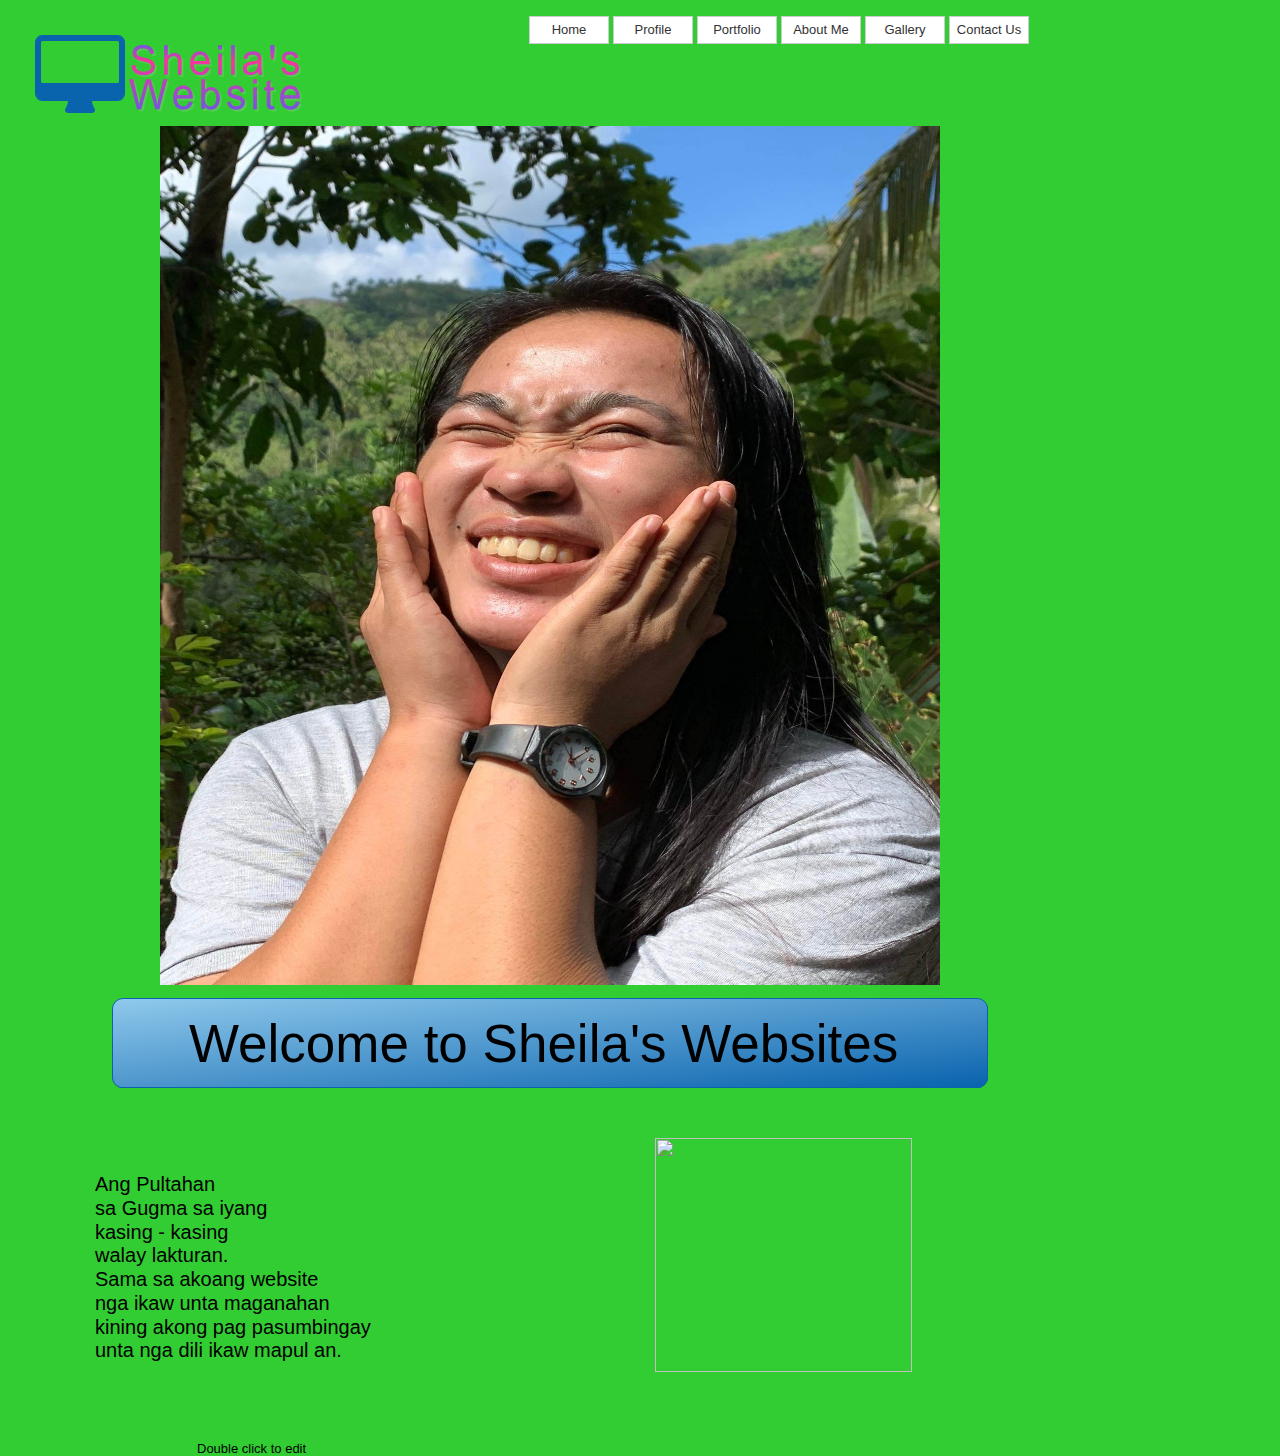
==== index.html @ 4a98b2b4 "Add files via upload" ====
<!doctype html>
<html>
<head>
<meta charset="utf-8">
<title>home</title>
<meta name="generator" content="WYSIWYG Web Builder 17 - https://www.wysiwygwebbuilder.com">
<link href="css/font-awesome.min.css" rel="stylesheet">
<link href="css/FINAL_PORTFOLIO.css" rel="stylesheet">
<link href="css/index.css" rel="stylesheet">
</head>
<body>

<div id="wb_IconFont1" style="position:absolute;left:35px;top:29px;width:84px;height:97px;text-align:center;z-index:1;">
<div id="IconFont1"><i class="fa fa-desktop"></i></div></div>
<div id="wb_TextArt1" style="position:absolute;left:128px;top:44px;width:175px;height:67px;z-index:2;">
<img src="images/img0001.png" id="TextArt1" alt="Sheila&apos;s Website" title="Sheila&apos;s Website" width="175" height="67" style="width:175px;height:67px;"></div>
<picture id="wb_Picture1" style="position:absolute;left:160px;top:126px;width:780px;height:859px;z-index:3">
<img src="images/me.jpg" id="Picture1" alt="" width="780" height="1040">
</picture>
<div id="wb_Shape1" style="position:absolute;left:112px;top:998px;width:876px;height:90px;z-index:4;">
<img src="images/img0002.png" id="Shape1" alt="" width="876" height="90" style="width:876px;height:90px;"></div>
<div id="wb_Text1" style="position:absolute;left:189px;top:1013px;width:723px;height:60px;z-index:5;">
<span style="color:#000000;font-family:Arial;font-size:53px;">Welcome to Sheila's Websites</span></div>
<div id="wb_Shape2" style="position:absolute;left:48px;top:1138px;width:532px;height:270px;z-index:6;">
<span style="color:#ae34eb; <img src="image/img0003.png" id="Shape2" alt="" width="532" height="270" style="width:532px;height:270px;"></div>
<div id="wb_Text2" style="position:absolute;left:95px;top:1173px;width:382px;height:15px;z-index:7;">
<span style="color:#000000;font-family:Arial;font-size:20px;">Ang Pultahan <br>   sa Gugma sa iyang <br>   kasing - kasing <br>  walay lakturan. <br>

Sama sa akoang website  <br>  nga ikaw unta maganahan <br>   kining akong pag pasumbingay <br>   unta nga dili ikaw mapul an.</span></div>
<picture id="wb_Picture2" style="position:absolute;left:655px;top:1138px;width:257px;height:234px;z-index:8">
<img src="images/boquet of flowers.jpeg" id="Picture2" alt="" width="257" height="171">
</picture>
<div id="wb_Text3" style="position:absolute;left:197px;top:1441px;width:344px;height:15px;z-index:9;">
<span style="color:#000000;font-family:Arial;font-size:13px;">Double click to edit</span></div>
<div id="wb_CssMenu1" style="position:absolute;left:529px;top:16px;width:524px;height:28px;z-index:10;">
<ul id="CssMenu1" role="menubar" class="nav">
<li role="menuitem" class="nav-item firstmain"><a class="nav-link" href="./index.html" target="_self">Home</a>
</li>
<li role="menuitem" class="nav-item"><a class="nav-link" href="./Profile.html" target="_self">Profile</a>
</li>
<li role="menuitem" class="nav-item"><a class="nav-link" href="./Portfolio.html" target="_self">Portfolio</a>
</li>
<li role="menuitem" class="nav-item"><a class="nav-link" href="./About-Me.html" target="_self">About&nbsp;Me</a>
</li>
<li role="menuitem" class="nav-item"><a class="nav-link" href="./Gallery-page.html" target="_self">Gallery</a>
</li>
<li role="menuitem" class="nav-item"><a class="nav-link" href="./Contact-Us-Page.html" target="_self">Contact&nbsp;Us</a>
</li>
</ul>
</div>
</body>
</html>
---- css/FINAL_PORTFOLIO.css ----
h1, .h1
{
   font-family: Arial;
   font-weight: bold;
   font-size: 32px;
   text-decoration: none;
   color: #000000;
   background-color: transparent;
   margin: 0 0 0 0;
   padding: 0 0 0 0;
   display: inline-block;
}
h2, .h2
{
   font-family: Arial;
   font-weight: bold;
   font-size: 27px;
   text-decoration: none;
   color: #000000;
   background-color: transparent;
   margin: 0 0 0 0;
   padding: 0 0 0 0;
   display: inline-block;
}
h3, .h3
{
   font-family: Arial;
   font-weight: bold;
   font-size: 24px;
   text-decoration: none;
   color: #000000;
   background-color: transparent;
   margin: 0 0 0 0;
   padding: 0 0 0 0;
   display: inline-block;
}
h4, .h4
{
   font-family: Arial;
   font-weight: bold;
   font-size: 21px;
   font-style: italic;
   text-decoration: none;
   color: #000000;
   background-color: transparent;
   margin: 0 0 0 0;
   padding: 0 0 0 0;
   display: inline-block;
}
h5, .h5
{
   font-family: Arial;
   font-weight: bold;
   font-size: 19px;
   text-decoration: none;
   color: #000000;
   background-color: transparent;
   margin: 0 0 0 0;
   padding: 0 0 0 0;
   display: inline-block;
}
h6, .h6
{
   font-family: Arial;
   font-weight: bold;
   font-size: 16px;
   text-decoration: none;
   color: #000000;
   background-color: transparent;
   margin: 0 0 0 0;
   padding: 0 0 0 0;
   display: inline-block;
}
.CustomStyle
{
   font-family: "Courier New";
   font-weight: bold;
   font-size: 16px;
   text-decoration: none;
   color: #2E74B5;
   background-color: transparent;
}
---- css/index.css ----
body
{
   background-color: #32CD32;
   background-image: url('images/index_bkgrnd.png');
   background-repeat: repeat-x;
   color: #000000;
   font-family: Arial;
   font-weight: normal;
   font-size: 13px;
   line-height: 1.1875;
   margin: 0;
   padding: 0;
}
a
{
   color: #0000FF;
   text-decoration: underline;
}
a:visited
{
   color: #800080;
}
a:active
{
   color: #FF0000;
}
a:hover
{
   color: #0000FF;
   text-decoration: underline;
}
input:focus, textarea:focus, select:focus
{
   outline: none;
}
#wb_IconFont1
{
   background-color: transparent;
   background-image: none;
   border: 0px solid #245580;
   border-radius: 0px;
   text-align: center;
   margin: 0;
   padding: 0;
   vertical-align: top;
}
#IconFont1
{
   height: 97px;
   width: 84px;
}
#IconFont1 i
{
   color: #0963AD;
   display: inline-block;
   font-size: 84px;
   line-height: 97px;
   vertical-align: middle;
   width: 88px;
}
#IconFont1:hover i
{
   color: #337AB7;
}
#TextArt1
{
   border-width: 0;
   vertical-align: top;
}
#TextArt1
{
   filter: drop-shadow(2px 2px 0px rgba(205,205,205,0.20));
}
#Picture1
{
   border: 0px solid #000000;
   border-radius: 0px;
   padding: 0;
   left: 0;
   top: 0;
   width: 100%;
   height: 100%;
}
#Shape1
{
   border-width: 0;
   vertical-align: top;
}
#wb_Text1 
{
   background-color: transparent;
   background-image: none;
   border: 0px solid #000000;
   border-radius: 0px;
   padding: 0;
   margin: 0;
   text-align: left;
}
#wb_Text1 div
{
   text-align: left;
}
#Shape2
{
   border-width: 0;
   vertical-align: top;
}
#wb_Text2 
{
   background-color: transparent;
   background-image: none;
   border: 0px solid #000000;
   border-radius: 0px;
   padding: 0;
   margin: 0;
   text-align: left;
}
#wb_Text2 div
{
   text-align: left;
}
#Picture2
{
   border: 0px solid #000000;
   border-radius: 0px;
   padding: 0;
   left: 0;
   top: 0;
   width: 100%;
   height: 100%;
}
#wb_Text3 
{
   background-color: transparent;
   background-image: none;
   border: 0px solid #000000;
   border-radius: 0px;
   padding: 0;
   margin: 0;
   text-align: left;
}
#wb_Text3 div
{
   text-align: left;
}
#wb_CssMenu1
{
   border: 0px solid #C0C0C0;
   background-color: transparent;
   margin: 0;
   text-align: left;
}
#wb_CssMenu1 ul
{
   list-style-type: none;
   margin: 0;
   padding: 0;
   position: relative;
   display: inline-block;
}
#wb_CssMenu1 li
{
   float: left;
   margin: 0;
   padding: 0px 4px 0px 0px;
   width: 80px;
}
#wb_CssMenu1 a
{
   display: block;
   float: left;
   color: #333333;
   border: 1px solid #CCCCCC;
   background-color: #FFFFFF;
   background-image: none;
   font-family: Arial;
   font-weight: normal;
   font-size: 13px;
   font-style: normal;
   text-decoration: none;
   width: 68px;
   height: 26px;
   padding: 0px 5px 0px 5px;
   vertical-align: middle;
   line-height: 26px;
   text-align: center;
}
#wb_CssMenu1 li:hover a, #wb_CssMenu1 a:hover
{
   color: #FFFFFF;
   border: 1px solid #2E6DA4;
   background-color: #337AB7;
   background-image: none;
}
#wb_CssMenu1 li.firstmain
{
   padding-left: 0px;
}
#wb_CssMenu1 li.lastmain
{
   padding-right: 0px;
}
#wb_CssMenu1 br
{
   clear: both;
   font-size: 1px;
   height: 0;
   line-height: 0;
}
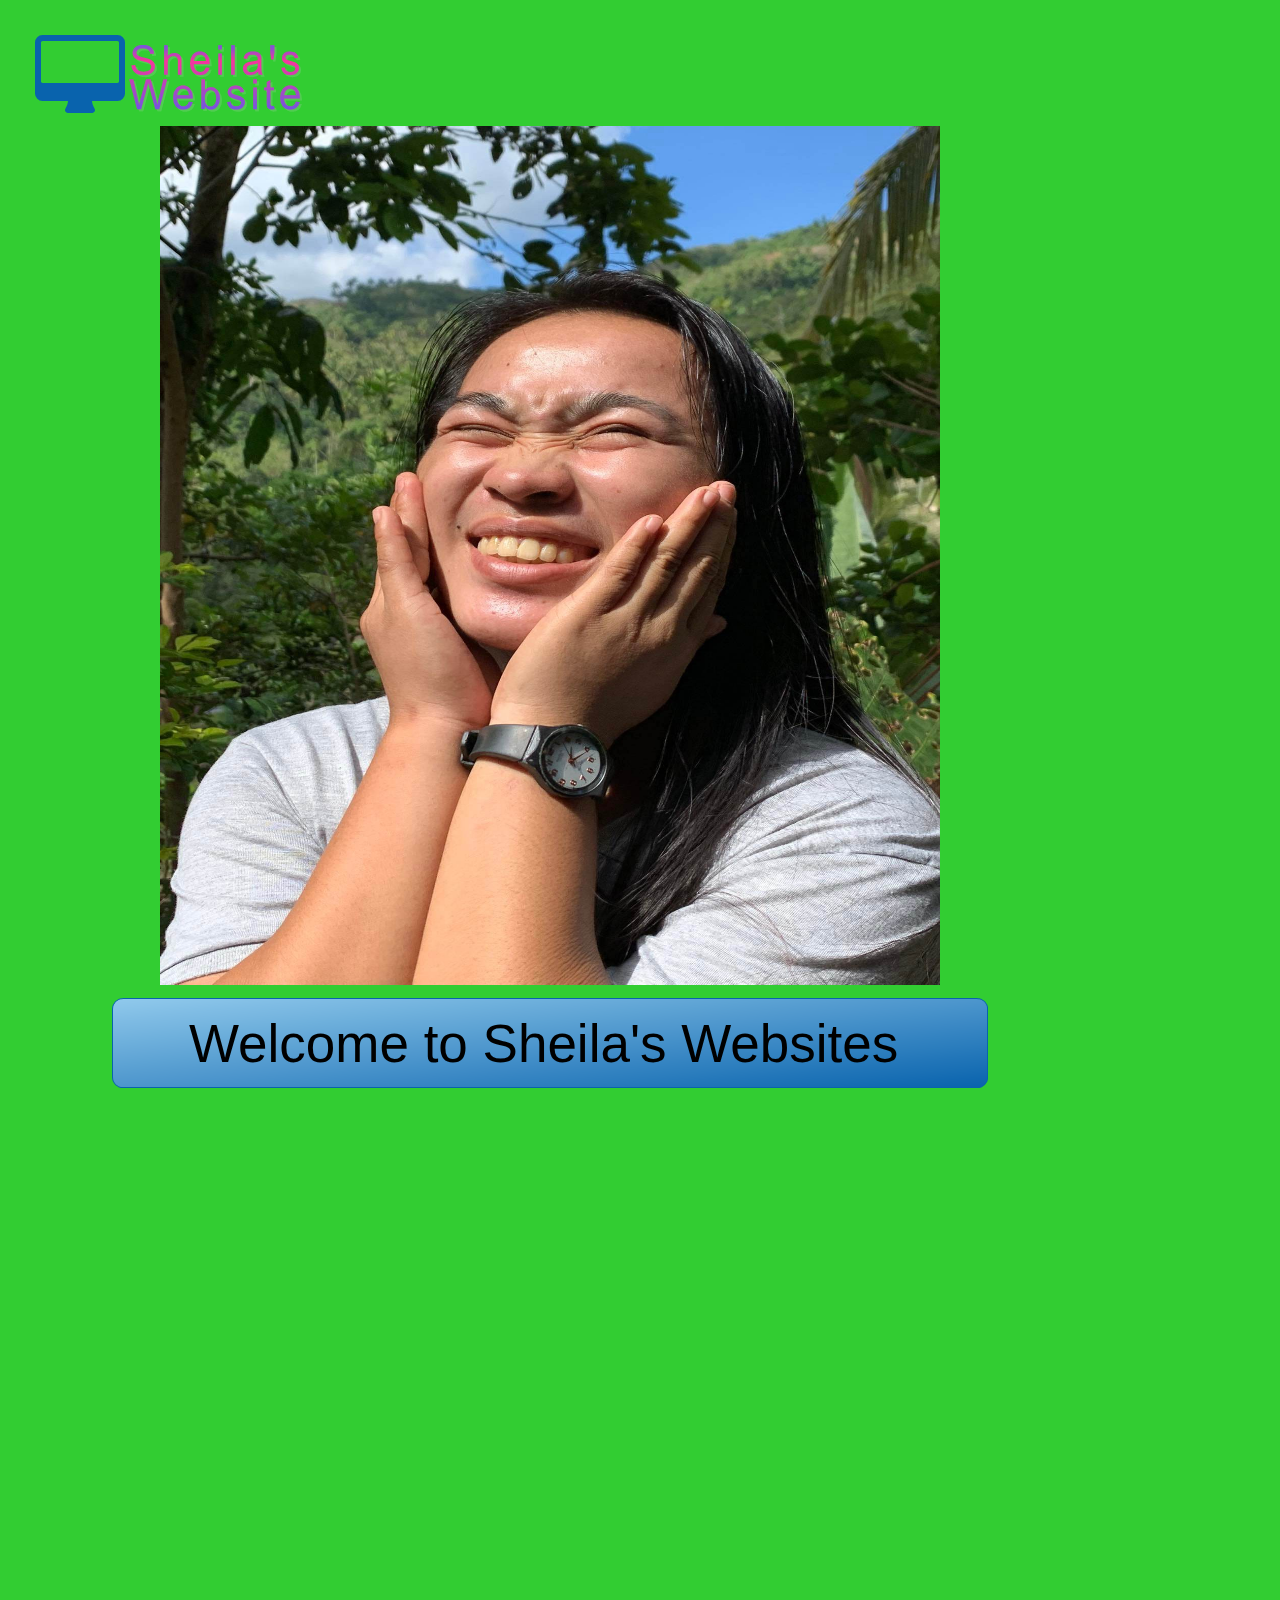
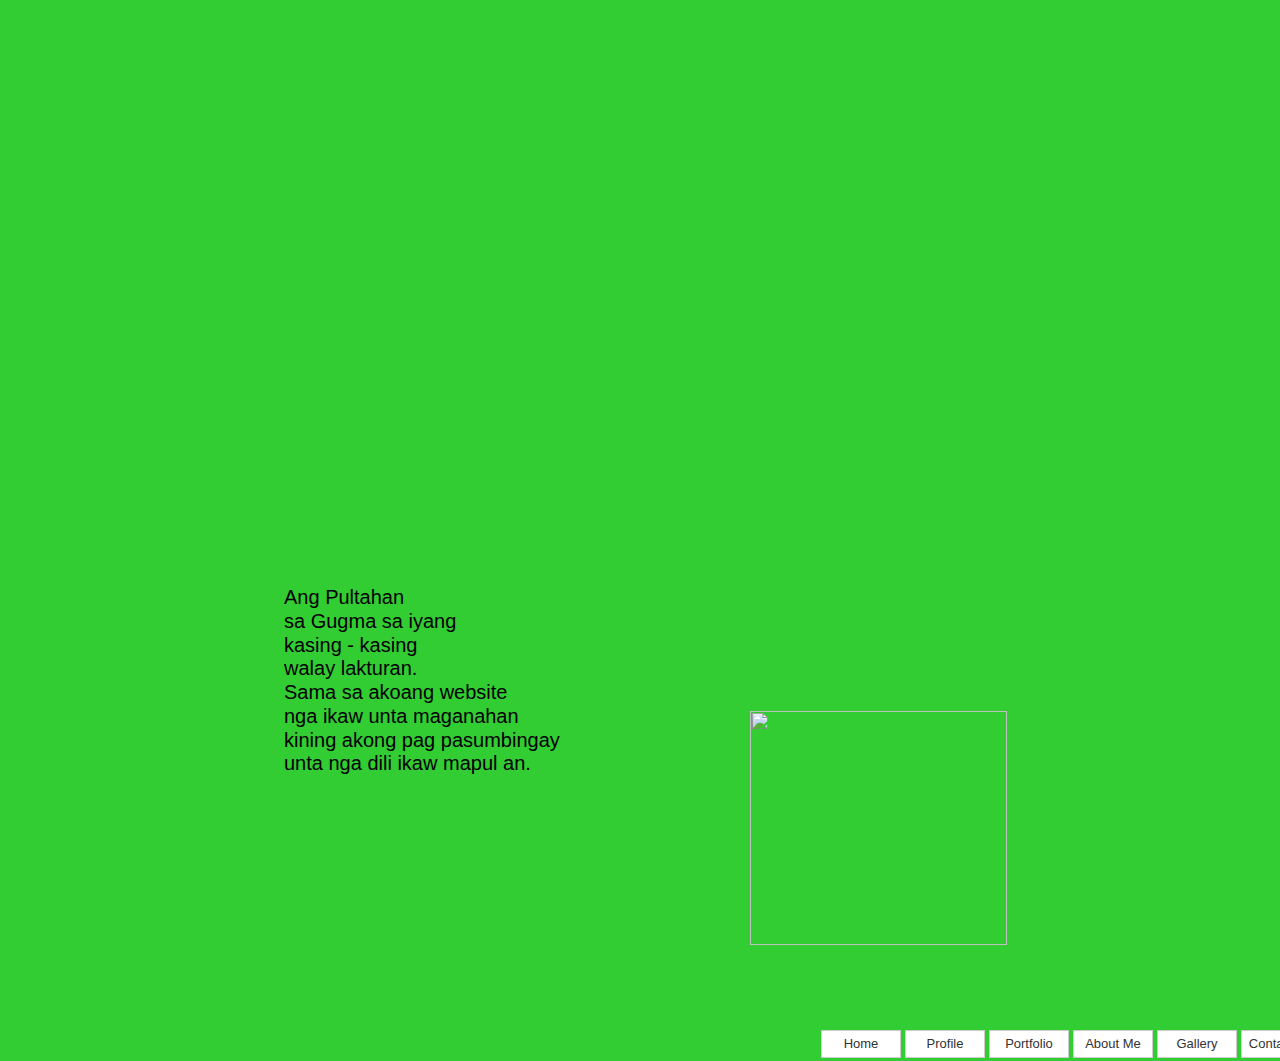
==== commit 39de1657: "Add files via upload" ====
--- a/index.html
+++ b/index.html
@@ -21,9 +21,9 @@
 <img src="images/img0002.png" id="Shape1" alt="" width="876" height="90" style="width:876px;height:90px;"></div>
 <div id="wb_Text1" style="position:absolute;left:189px;top:1013px;width:723px;height:60px;z-index:5;">
 <span style="color:#000000;font-family:Arial;font-size:53px;">Welcome to Sheila's Websites</span></div>
-<div id="wb_Shape2" style="position:absolute;left:48px;top:1138px;width:532px;height:270px;z-index:6;">
-<span style="color:#ae34eb; <img src="image/img0003.png" id="Shape2" alt="" width="532" height="270" style="width:532px;height:270px;"></div>
+<span style="color:#000000; <img src="image/img0003.png" id="Shape2" alt="" width="532" height="270" style="width:532px;height:270px;"></div>
 <div id="wb_Text2" style="position:absolute;left:95px;top:1173px;width:382px;height:15px;z-index:7;">
+<div id="wb_Text1" style="position:absolute;left:189px;top:1013px;width:723px;height:60px;z-index:5;">
 <span style="color:#000000;font-family:Arial;font-size:20px;">Ang Pultahan <br>   sa Gugma sa iyang <br>   kasing - kasing <br>  walay lakturan. <br>
 
 Sama sa akoang website  <br>  nga ikaw unta maganahan <br>   kining akong pag pasumbingay <br>   unta nga dili ikaw mapul an.</span></div>
@@ -31,7 +31,6 @@
 <img src="images/boquet of flowers.jpeg" id="Picture2" alt="" width="257" height="171">
 </picture>
 <div id="wb_Text3" style="position:absolute;left:197px;top:1441px;width:344px;height:15px;z-index:9;">
-<span style="color:#000000;font-family:Arial;font-size:13px;">Double click to edit</span></div>
 <div id="wb_CssMenu1" style="position:absolute;left:529px;top:16px;width:524px;height:28px;z-index:10;">
 <ul id="CssMenu1" role="menubar" class="nav">
 <li role="menuitem" class="nav-item firstmain"><a class="nav-link" href="./index.html" target="_self">Home</a>
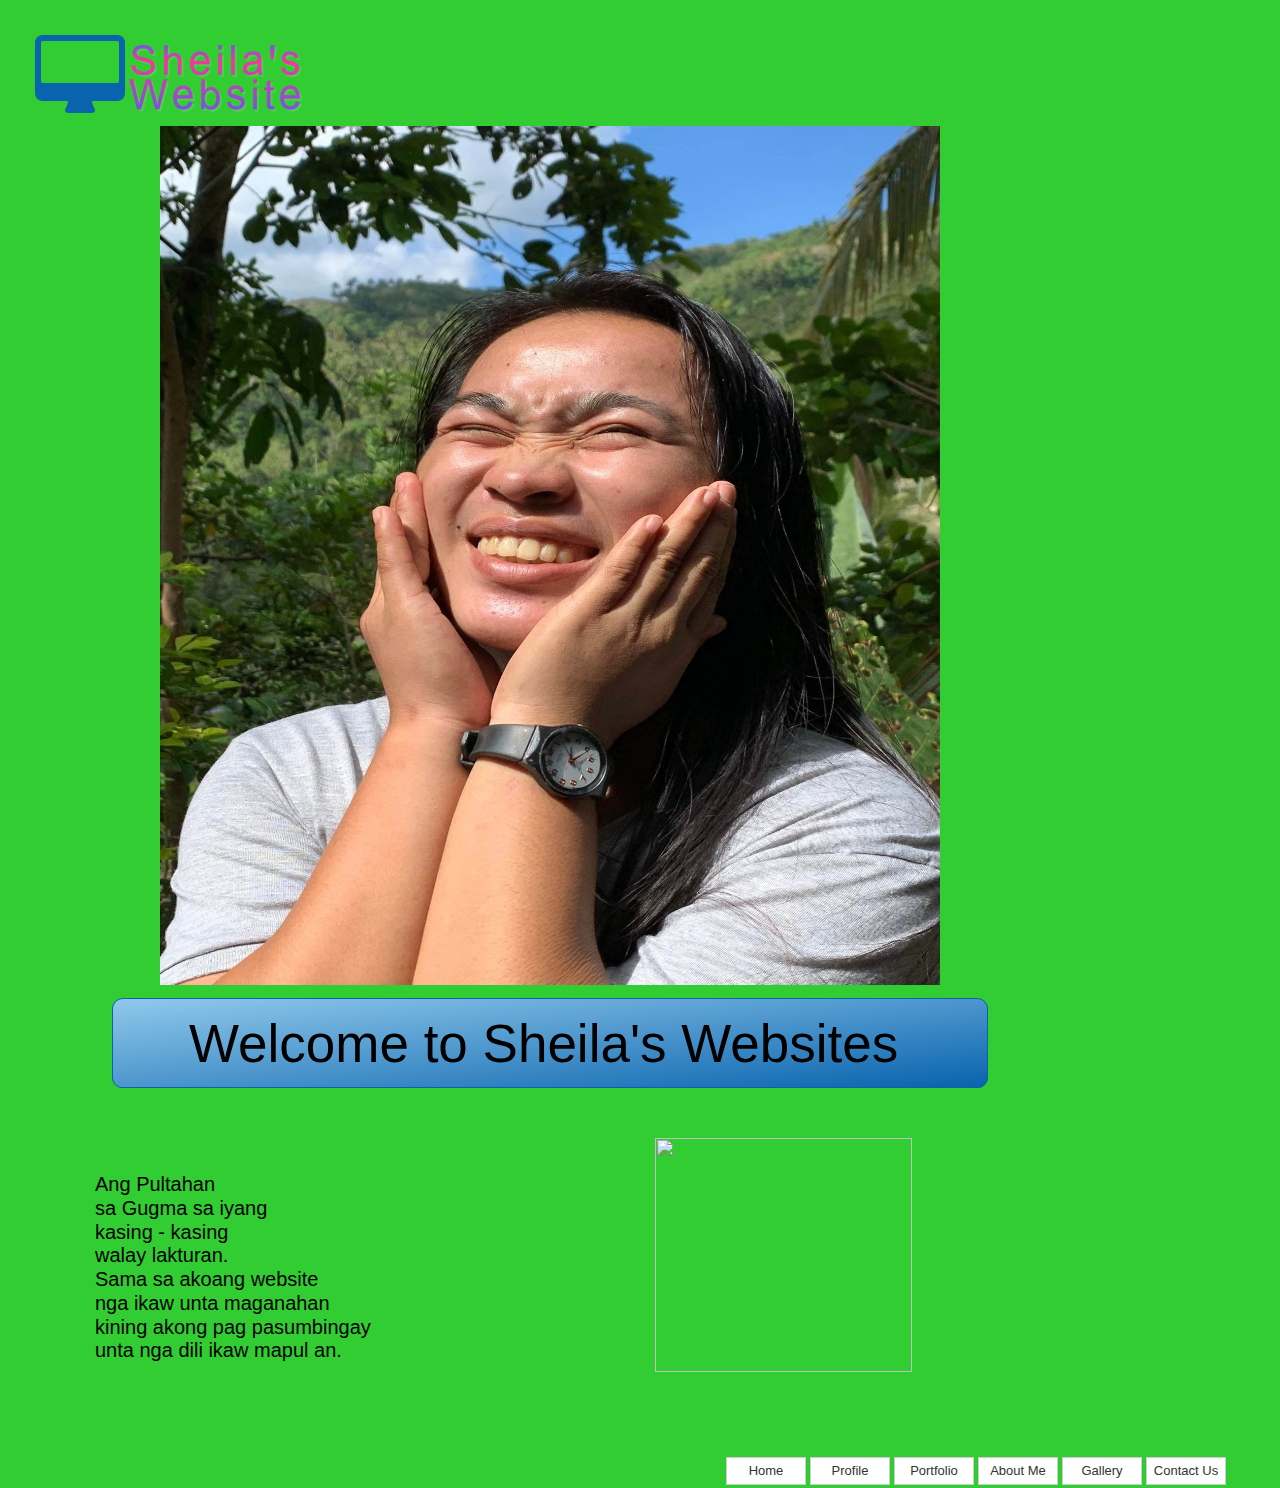
==== commit f12f4a2b: "Add files via upload" ====
--- a/index.html
+++ b/index.html
@@ -23,7 +23,6 @@
 <span style="color:#000000;font-family:Arial;font-size:53px;">Welcome to Sheila's Websites</span></div>
 <span style="color:#000000; <img src="image/img0003.png" id="Shape2" alt="" width="532" height="270" style="width:532px;height:270px;"></div>
 <div id="wb_Text2" style="position:absolute;left:95px;top:1173px;width:382px;height:15px;z-index:7;">
-<div id="wb_Text1" style="position:absolute;left:189px;top:1013px;width:723px;height:60px;z-index:5;">
 <span style="color:#000000;font-family:Arial;font-size:20px;">Ang Pultahan <br>   sa Gugma sa iyang <br>   kasing - kasing <br>  walay lakturan. <br>
 
 Sama sa akoang website  <br>  nga ikaw unta maganahan <br>   kining akong pag pasumbingay <br>   unta nga dili ikaw mapul an.</span></div>
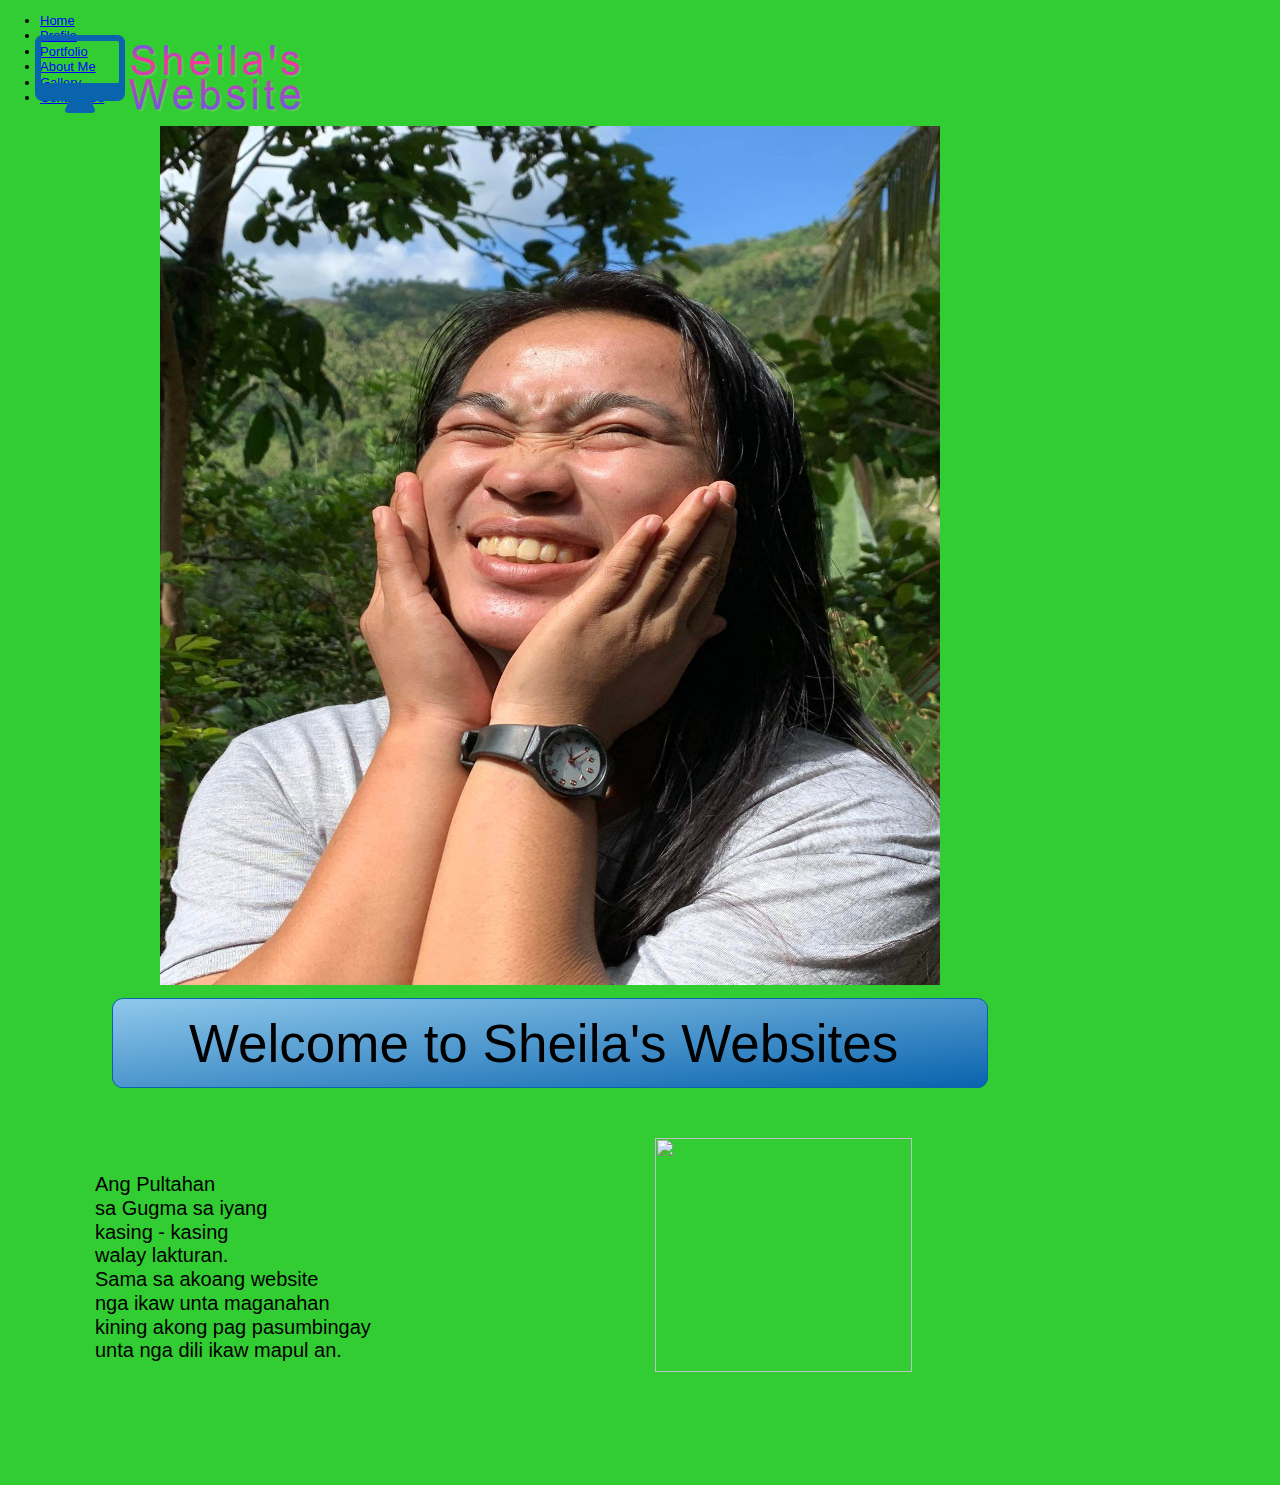
==== commit 67f7aac6: "Add files via upload" ====
--- a/index.html
+++ b/index.html
@@ -9,7 +9,20 @@
 <link href="css/index.css" rel="stylesheet">
 </head>
 <body>
-
+<ul id="CssMenu1" role="menubar" class="nav">
+<li role="menuitem" class="nav-item firstmain"><a class="nav-link" href="./index.html" target="_self">Home</a>
+</li>
+<li role="menuitem" class="nav-item"><a class="nav-link" href="./Profile.html" target="_self">Profile</a>
+</li>
+<li role="menuitem" class="nav-item"><a class="nav-link" href="./Portfolio.html" target="_self">Portfolio</a>
+</li>
+<li role="menuitem" class="nav-item"><a class="nav-link" href="./About-Me.html" target="_self">About&nbsp;Me</a>
+</li>
+<li role="menuitem" class="nav-item"><a class="nav-link" href="./Gallery-page.html" target="_self">Gallery</a>
+</li>
+<li role="menuitem" class="nav-item"><a class="nav-link" href="./Contact-Us-Page.html" target="_self">Contact&nbsp;Us</a>
+</li>
+</ul>
 <div id="wb_IconFont1" style="position:absolute;left:35px;top:29px;width:84px;height:97px;text-align:center;z-index:1;">
 <div id="IconFont1"><i class="fa fa-desktop"></i></div></div>
 <div id="wb_TextArt1" style="position:absolute;left:128px;top:44px;width:175px;height:67px;z-index:2;">
@@ -24,27 +37,12 @@
 <span style="color:#000000; <img src="image/img0003.png" id="Shape2" alt="" width="532" height="270" style="width:532px;height:270px;"></div>
 <div id="wb_Text2" style="position:absolute;left:95px;top:1173px;width:382px;height:15px;z-index:7;">
 <span style="color:#000000;font-family:Arial;font-size:20px;">Ang Pultahan <br>   sa Gugma sa iyang <br>   kasing - kasing <br>  walay lakturan. <br>
-
 Sama sa akoang website  <br>  nga ikaw unta maganahan <br>   kining akong pag pasumbingay <br>   unta nga dili ikaw mapul an.</span></div>
 <picture id="wb_Picture2" style="position:absolute;left:655px;top:1138px;width:257px;height:234px;z-index:8">
 <img src="images/boquet of flowers.jpeg" id="Picture2" alt="" width="257" height="171">
 </picture>
 <div id="wb_Text3" style="position:absolute;left:197px;top:1441px;width:344px;height:15px;z-index:9;">
 <div id="wb_CssMenu1" style="position:absolute;left:529px;top:16px;width:524px;height:28px;z-index:10;">
-<ul id="CssMenu1" role="menubar" class="nav">
-<li role="menuitem" class="nav-item firstmain"><a class="nav-link" href="./index.html" target="_self">Home</a>
-</li>
-<li role="menuitem" class="nav-item"><a class="nav-link" href="./Profile.html" target="_self">Profile</a>
-</li>
-<li role="menuitem" class="nav-item"><a class="nav-link" href="./Portfolio.html" target="_self">Portfolio</a>
-</li>
-<li role="menuitem" class="nav-item"><a class="nav-link" href="./About-Me.html" target="_self">About&nbsp;Me</a>
-</li>
-<li role="menuitem" class="nav-item"><a class="nav-link" href="./Gallery-page.html" target="_self">Gallery</a>
-</li>
-<li role="menuitem" class="nav-item"><a class="nav-link" href="./Contact-Us-Page.html" target="_self">Contact&nbsp;Us</a>
-</li>
-</ul>
 </div>
 </body>
 </html>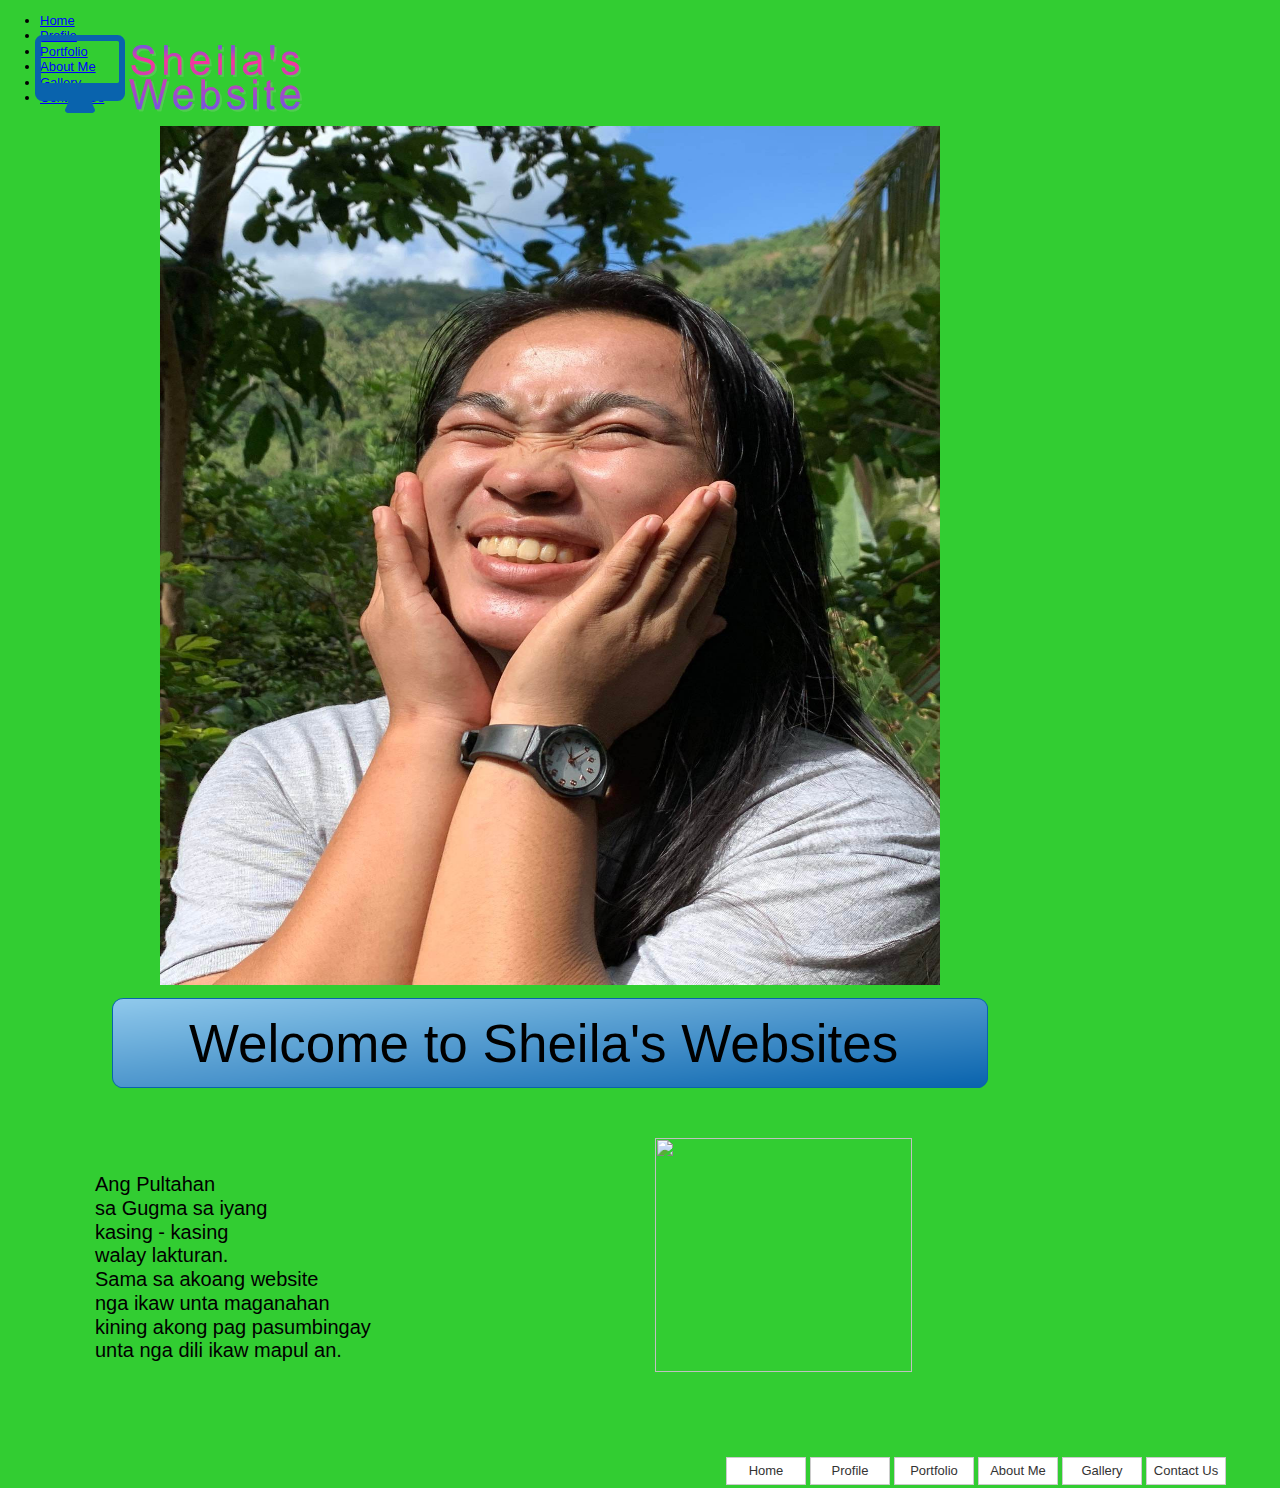
==== commit 5fe8a472: "Add files via upload" ====
--- a/index.html
+++ b/index.html
@@ -43,6 +43,20 @@
 </picture>
 <div id="wb_Text3" style="position:absolute;left:197px;top:1441px;width:344px;height:15px;z-index:9;">
 <div id="wb_CssMenu1" style="position:absolute;left:529px;top:16px;width:524px;height:28px;z-index:10;">
+<ul id="CssMenu1" role="menubar" class="nav">
+<li role="menuitem" class="nav-item firstmain"><a class="nav-link" href="./index.html" target="_self">Home</a>
+</li>
+<li role="menuitem" class="nav-item"><a class="nav-link" href="./Profile.html" target="_self">Profile</a>
+</li>
+<li role="menuitem" class="nav-item"><a class="nav-link" href="./Portfolio.html" target="_self">Portfolio</a>
+</li>
+<li role="menuitem" class="nav-item"><a class="nav-link" href="./About-Me.html" target="_self">About&nbsp;Me</a>
+</li>
+<li role="menuitem" class="nav-item"><a class="nav-link" href="./Gallery-page.html" target="_self">Gallery</a>
+</li>
+<li role="menuitem" class="nav-item"><a class="nav-link" href="./Contact-Us-Page.html" target="_self">Contact&nbsp;Us</a>
+</li>
+</ul>
 </div>
 </body>
 </html>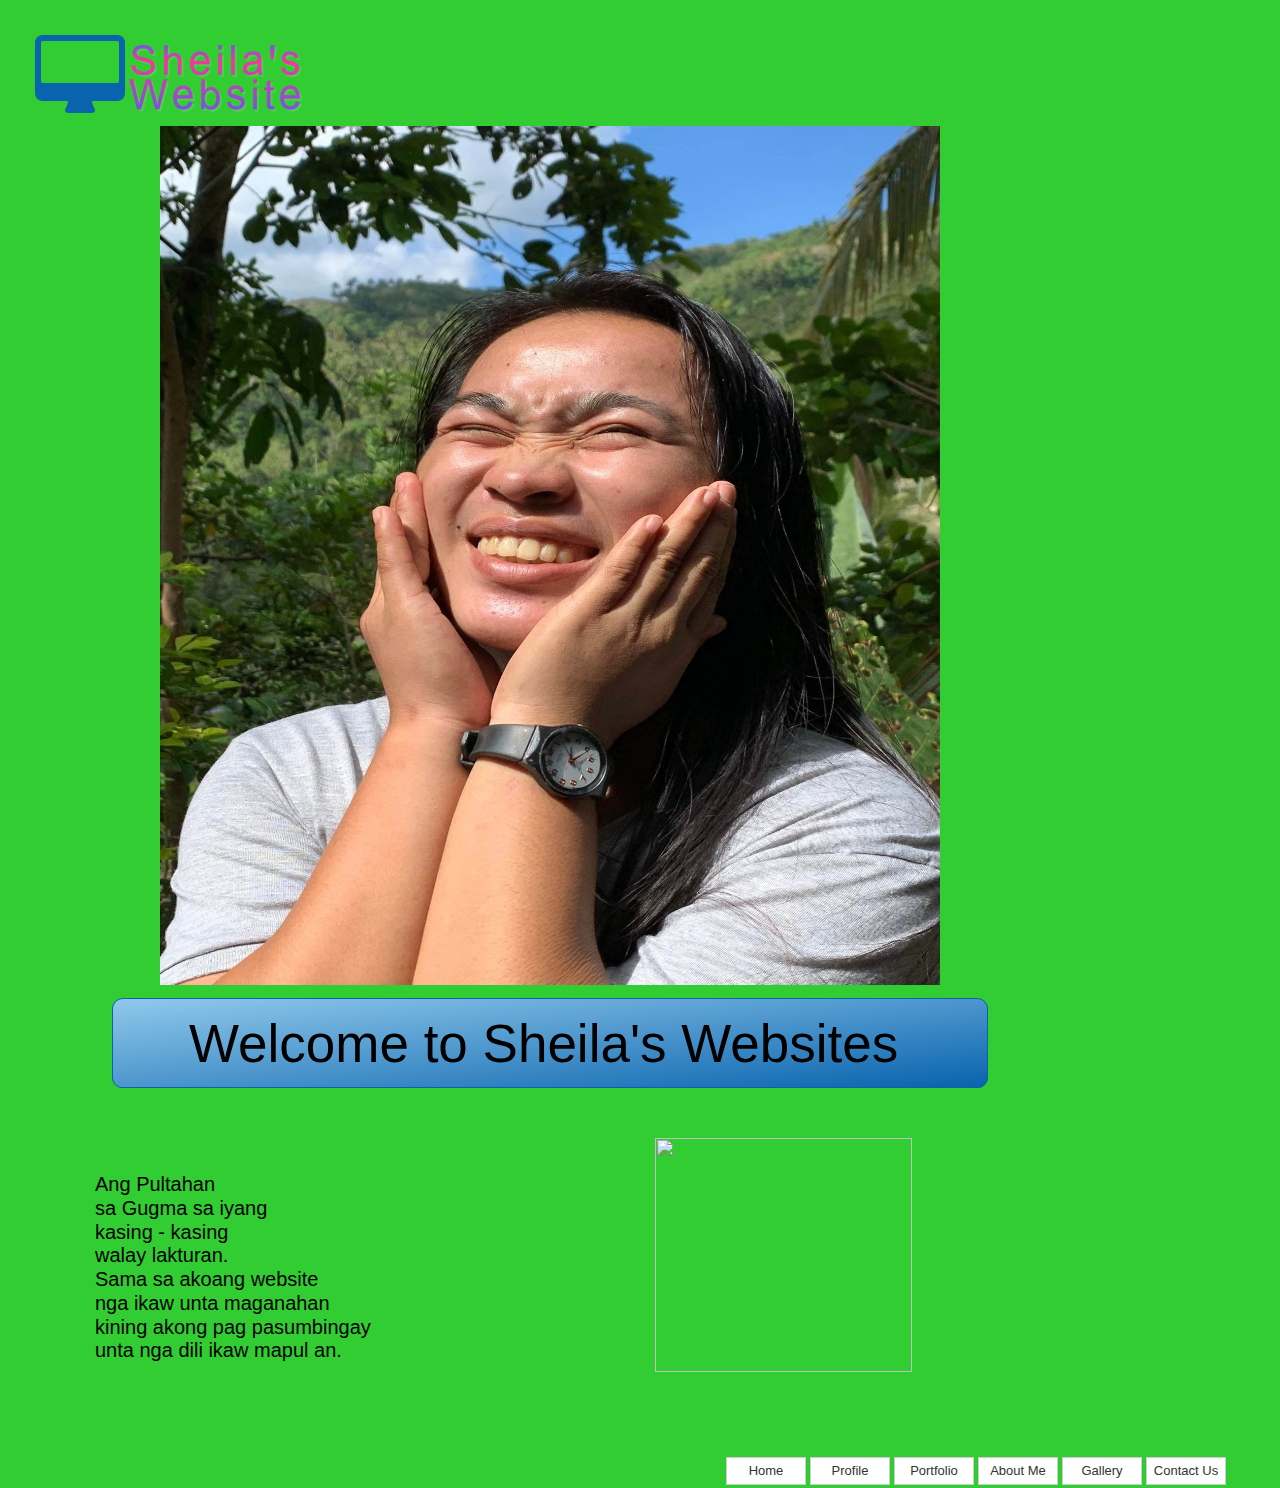
==== commit 92af40e9: "Add files via upload" ====
--- a/index.html
+++ b/index.html
@@ -9,20 +9,6 @@
 <link href="css/index.css" rel="stylesheet">
 </head>
 <body>
-<ul id="CssMenu1" role="menubar" class="nav">
-<li role="menuitem" class="nav-item firstmain"><a class="nav-link" href="./index.html" target="_self">Home</a>
-</li>
-<li role="menuitem" class="nav-item"><a class="nav-link" href="./Profile.html" target="_self">Profile</a>
-</li>
-<li role="menuitem" class="nav-item"><a class="nav-link" href="./Portfolio.html" target="_self">Portfolio</a>
-</li>
-<li role="menuitem" class="nav-item"><a class="nav-link" href="./About-Me.html" target="_self">About&nbsp;Me</a>
-</li>
-<li role="menuitem" class="nav-item"><a class="nav-link" href="./Gallery-page.html" target="_self">Gallery</a>
-</li>
-<li role="menuitem" class="nav-item"><a class="nav-link" href="./Contact-Us-Page.html" target="_self">Contact&nbsp;Us</a>
-</li>
-</ul>
 <div id="wb_IconFont1" style="position:absolute;left:35px;top:29px;width:84px;height:97px;text-align:center;z-index:1;">
 <div id="IconFont1"><i class="fa fa-desktop"></i></div></div>
 <div id="wb_TextArt1" style="position:absolute;left:128px;top:44px;width:175px;height:67px;z-index:2;">
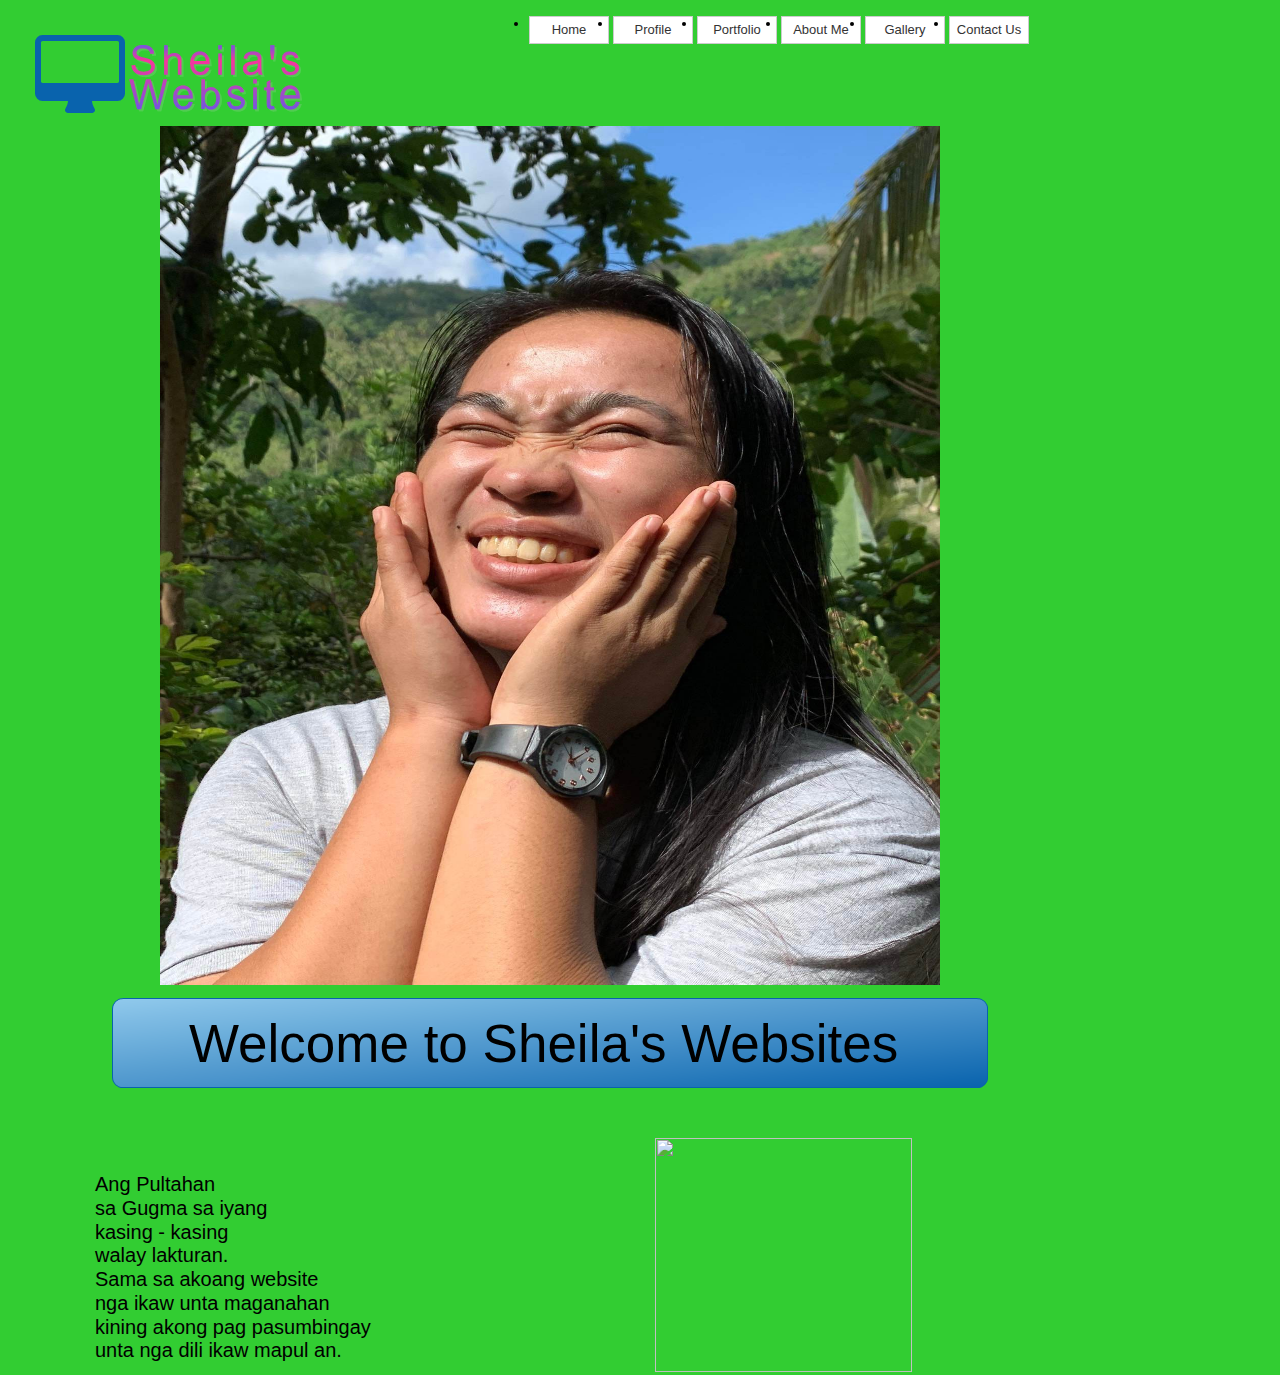
==== commit b38370e1: "Add files via upload" ====
--- a/index.html
+++ b/index.html
@@ -27,10 +27,9 @@
 <picture id="wb_Picture2" style="position:absolute;left:655px;top:1138px;width:257px;height:234px;z-index:8">
 <img src="images/boquet of flowers.jpeg" id="Picture2" alt="" width="257" height="171">
 </picture>
-<div id="wb_Text3" style="position:absolute;left:197px;top:1441px;width:344px;height:15px;z-index:9;">
-<div id="wb_CssMenu1" style="position:absolute;left:529px;top:16px;width:524px;height:28px;z-index:10;">
+<div id="wb_CssMenu1" style="position:absolute;left:529px;top:16px;width:524px;height:28px;z-index:0;>
 <ul id="CssMenu1" role="menubar" class="nav">
-<li role="menuitem" class="nav-item firstmain"><a class="nav-link" href="./index.html" target="_self">Home</a>
+<li role="menuitem" class="nav-item firstmain"><a class="nav-link" href="./Index.html" target="_self">Home</a>
 </li>
 <li role="menuitem" class="nav-item"><a class="nav-link" href="./Profile.html" target="_self">Profile</a>
 </li>
